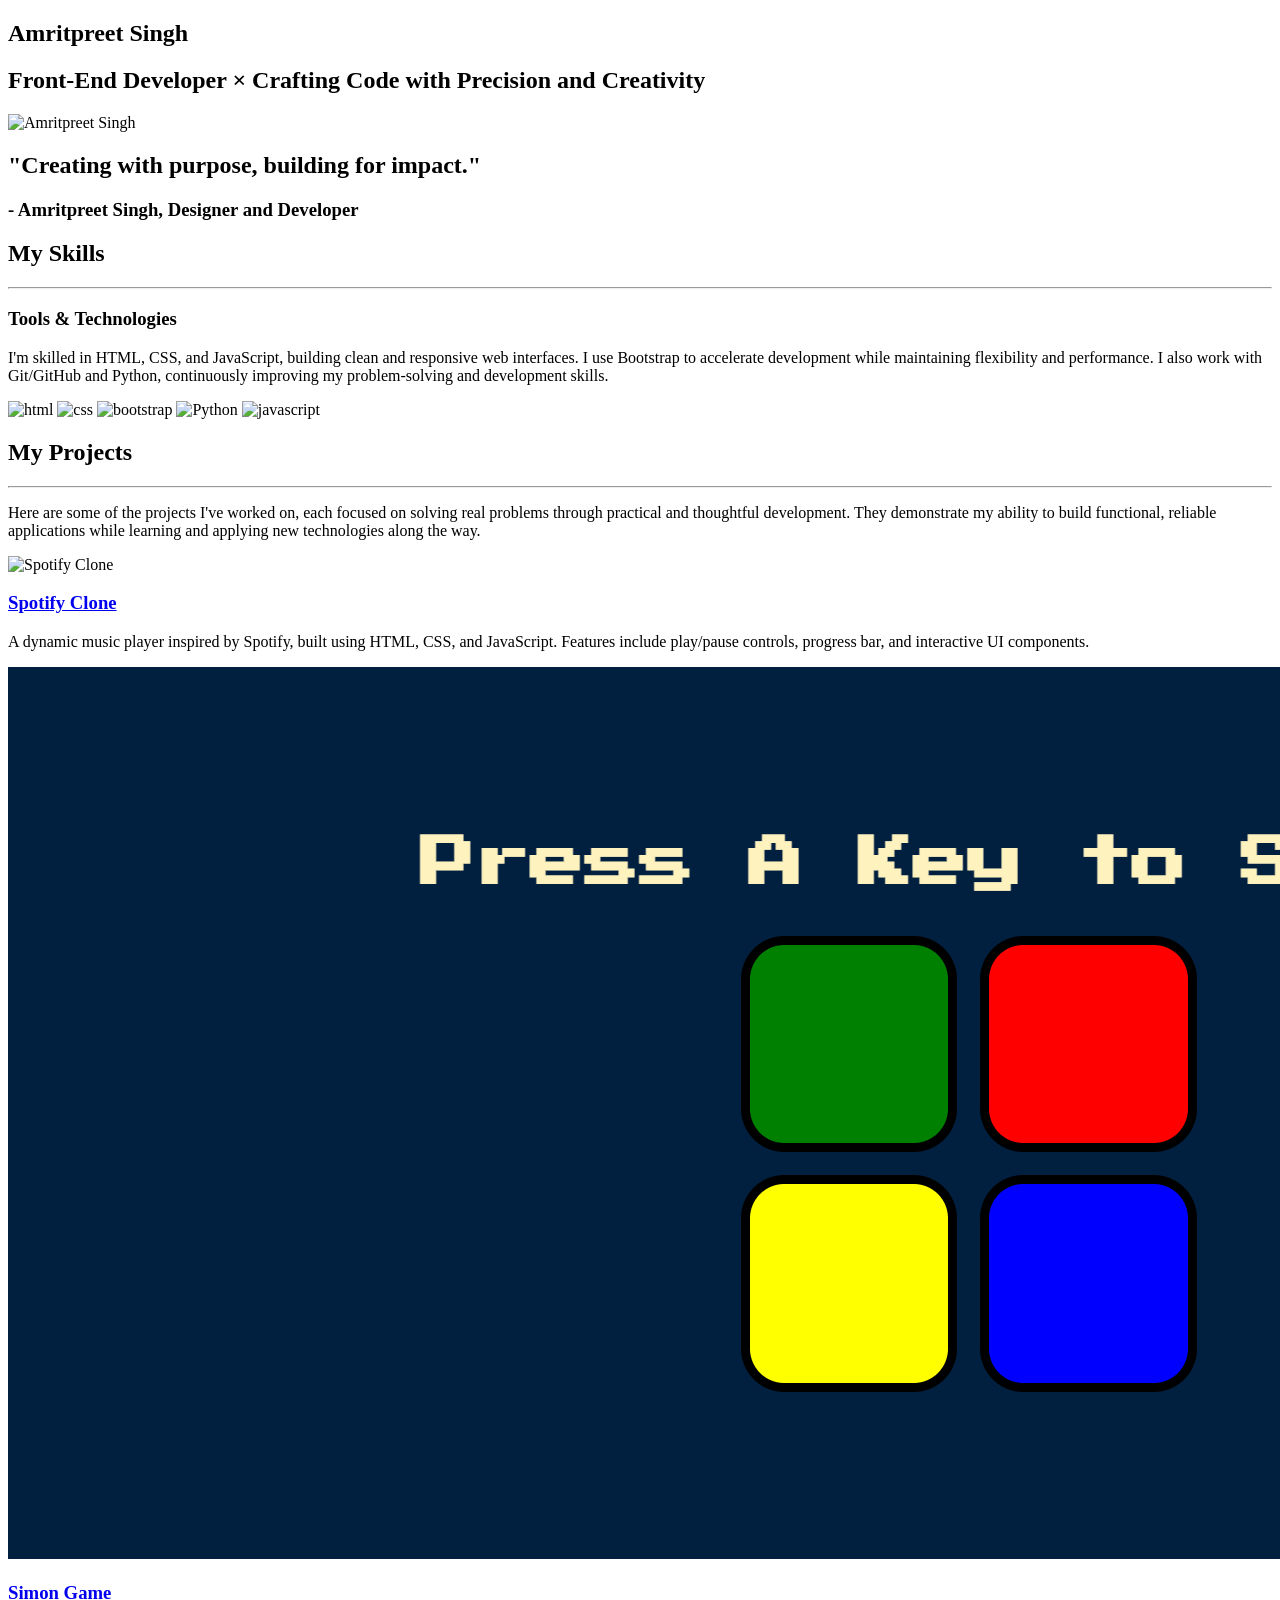
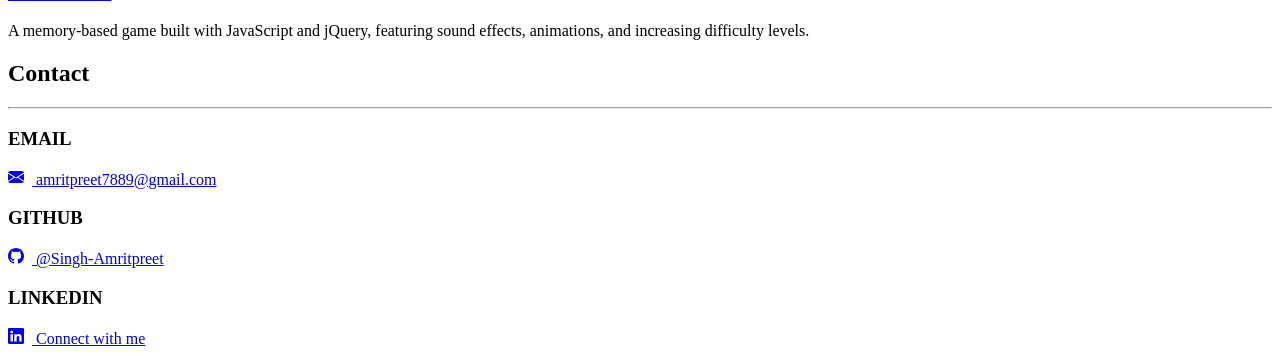
==== index.html @ bc3ba56c "Refactor index.html structure and content" ====
<!DOCTYPE html>
<html lang="en">

<head>
  <meta charset="UTF-8" />
  <meta name="viewport" content="width=<device-width>, initial-scale=1.0" />
  <link href="./style.css" rel="stylesheet" />
  <link rel="preconnect" href="https://fonts.googleapis.com" />
  <link rel="preconnect" href="https://fonts.gstatic.com" crossorigin />
  <link
    href="https://fonts.googleapis.com/css2?family=Comfortaa:wght@300..700&family=Poppins:ital,wght@0,100;0,200;0,300;0,400;0,500;0,600;0,700;0,800;0,900;1,100;1,200;1,300;1,400;1,500;1,600;1,700;1,800;1,900&display=swap"
    rel="stylesheet" />
  <title>Amritpreet Singh</title>
  <link rel="icon" type="image/png" href="https://singh-amritpreet.github.io/Project-Portfolio/assets/amrit.jpg" />
  <script type="application/ld+json">
      {
        "@context": "https://schema.org",
        "@type": "Organization",
        "name": "Amritpreet Singh",
        "url": "https://singh-amritpreet.github.io/Project-Portfolio/",
        "logo": "https://singh-amritpreet.github.io/Project-Portfolio/assets/amrit.jpg"
      }
    </script>
</head>

<body>
  <section id="intro">
    <div id="intro-info">
      <h1 id="intro-info-name">Amritpreet Singh</h1>
      <h2>
        Front-End Developer × Crafting Code with Precision and Creativity
      </h2>
    </div>
    <div id="intro-photo">
      <img src="./assets/amrit.jpg" alt="Amritpreet Singh" />
    </div>
  </section>

  <section id="quote">
    <div>
      <h2>"Creating with purpose, building for impact."</h2>
      <h3>- Amritpreet Singh, Designer and Developer</h3>
    </div>
  </section>

  <section id="skills">
    <div>
      <h2>My Skills</h2>
      <hr />
    </div>

    <div id="skills-list">
      <h3>Tools & Technologies</h3>
      <p>
        I'm skilled in HTML, CSS, and JavaScript, building clean and responsive web interfaces.
        I use Bootstrap to accelerate development while maintaining flexibility and performance.
        I also work with Git/GitHub and Python, continuously improving my problem-solving and development skills.
      </p>
      <div id="skills-logo">
        <img src="./assets/html-logo.png" alt="html" />
        <img src="./assets/css-logo.png" alt="css" />
        <img src="./assets/bootstrap-logo.png" alt="bootstrap" />
        <img src="./assets/py-logo.png" alt="Python" />
        <img src="./assets/js-logo.png" alt="javascript" />
      </div>
    </div>
  </section>

  <section id="projects">
    <div id="projectleft">
      <h2>My Projects</h2>
      <hr />
    </div>
    <div id="projectright">
      <p>
        Here are some of the projects I've worked on, each focused on solving
        real problems through practical and thoughtful development. They
        demonstrate my ability to build functional, reliable applications
        while learning and applying new technologies along the way.
      </p>
      <div id="projectgrid">
        <div class="projectpic">
          <img src="./assets/preview-spotify.png" alt="Spotify Clone" />
        </div>
        <div class="projectinfo">
          <h3>
            <a href="./projects/Spotify clone/index.html">Spotify Clone</a>
          </h3>
          <p>
            A dynamic music player inspired by Spotify, built using HTML, CSS, and JavaScript.
            Features include play/pause controls, progress bar, and interactive UI components.
          </p>
        </div>
        <div class="projectpic">
          <img src="./assets/preview of simon game.png" alt="Simon Game" />
        </div>
        <div class="projectinfo">
          <h3>
            <a href="./projects/simon-game/index.html">Simon Game</a>
          </h3>
          <p>
            A memory-based game built with JavaScript and jQuery, featuring sound effects,
            animations, and increasing difficulty levels.
          </p>
        </div>
      </div>
    </div>
  </section>

  <section id="contact">
    <div id="leftcontact">
      <h2>Contact</h2>
      <hr />
    </div>
    <div id="contactinfo">
      <h3>EMAIL</h3>
      <a href="mailto:amritpreet7889@gmail.com">
        <svg xmlns="http://www.w3.org/2000/svg" width="16" height="16" fill="currentColor" class="bi bi-envelope-fill"
          viewBox="0 0 16 16" style="padding-right: 0.5rem">
          <path
            d="M.05 3.555A2 2 0 0 1 2 2h12a2 2 0 0 1 1.95 1.555L8 8.414zM0 4.697v7.104l5.803-3.558zM6.761 8.83l-6.57 4.027A2 2 0 0 0 2 14h12a2 2 0 0 0 1.808-1.144l-6.57-4.027L8 9.586zm3.436-.586L16 11.801V4.697z" />
        </svg>
        amritpreet7889@gmail.com
      </a>
      <h3>GITHUB</h3>
      <a href="https://github.com/Singh-Amritpreet"><svg xmlns="http://www.w3.org/2000/svg" width="16" height="16"
          fill="currentColor" class="bi bi-github" viewBox="0 0 16 16" style="padding-right: 0.5rem">
          <path
            d="M8 0C3.58 0 0 3.58 0 8c0 3.54 2.29 6.53 5.47 7.59.4.07.55-.17.55-.38 0-.19-.01-.82-.01-1.49-2.01.37-2.53-.49-2.69-.94-.09-.23-.48-.94-.82-1.13-.28-.15-.68-.52-.01-.53.63-.01 1.08.58 1.23.82.72 1.21 1.87.87 2.33.66.07-.52.28-.87.51-1.07-1.78-.2-3.64-.89-3.64-3.95 0-.87.31-1.59.82-2.15-.08-.2-.36-1.02.08-2.12 0 0 .67-.21 2.2.82.64-.18 1.32-.27 2-.27s1.36.09 2 .27c1.53-1.04 2.2-.82 2.2-.82.44 1.1.16 1.92.08 2.12.51.56.82 1.27.82 2.15 0 3.07-1.87 3.75-3.65 3.95.29.25.54.73.54 1.48 0 1.07-.01 1.93-.01 2.2 0 .21.15.46.55.38A8.01 8.01 0 0 0 16 8c0-4.42-3.58-8-8-8" />
        </svg>
        @Singh-Amritpreet
      </a>
      <h3>LINKEDIN</h3>
      <a href="https://www.linkedin.com/in/singh-amritpreet/"><svg xmlns="http://www.w3.org/2000/svg" width="16"
          height="16" fill="currentColor" class="bi bi-linkedin" viewBox="0 0 16 16" style="padding-right: 0.5rem">
          <path
            d="M0 1.146C0 .513.526 0 1.175 0h13.65C15.474 0 16 .513 16 1.146v13.708c0 .633-.526 1.146-1.175 1.146H1.175C.526 16 0 15.487 0 14.854zm4.943 12.248V6.169H2.542v7.225zm-1.2-8.212c.837 0 1.358-.554 1.358-1.248-.015-.709-.52-1.248-1.342-1.248S2.4 3.226 2.4 3.934c0 .694.521 1.248 1.327 1.248zm4.908 8.212V9.359c0-.216.016-.432.08-.586.173-.431.568-.878 1.232-.878.869 0 1.216.662 1.216 1.634v3.865h2.401V9.25c0-2.22-1.184-3.252-2.764-3.252-1.274 0-1.845.7-2.165 1.193v.025h-.016l.016-.025V6.169h-2.4c.03.678 0 7.225 0 7.225z" />
        </svg>
        Connect with me
      </a>
    </div>
  </section>
</body>

</html>
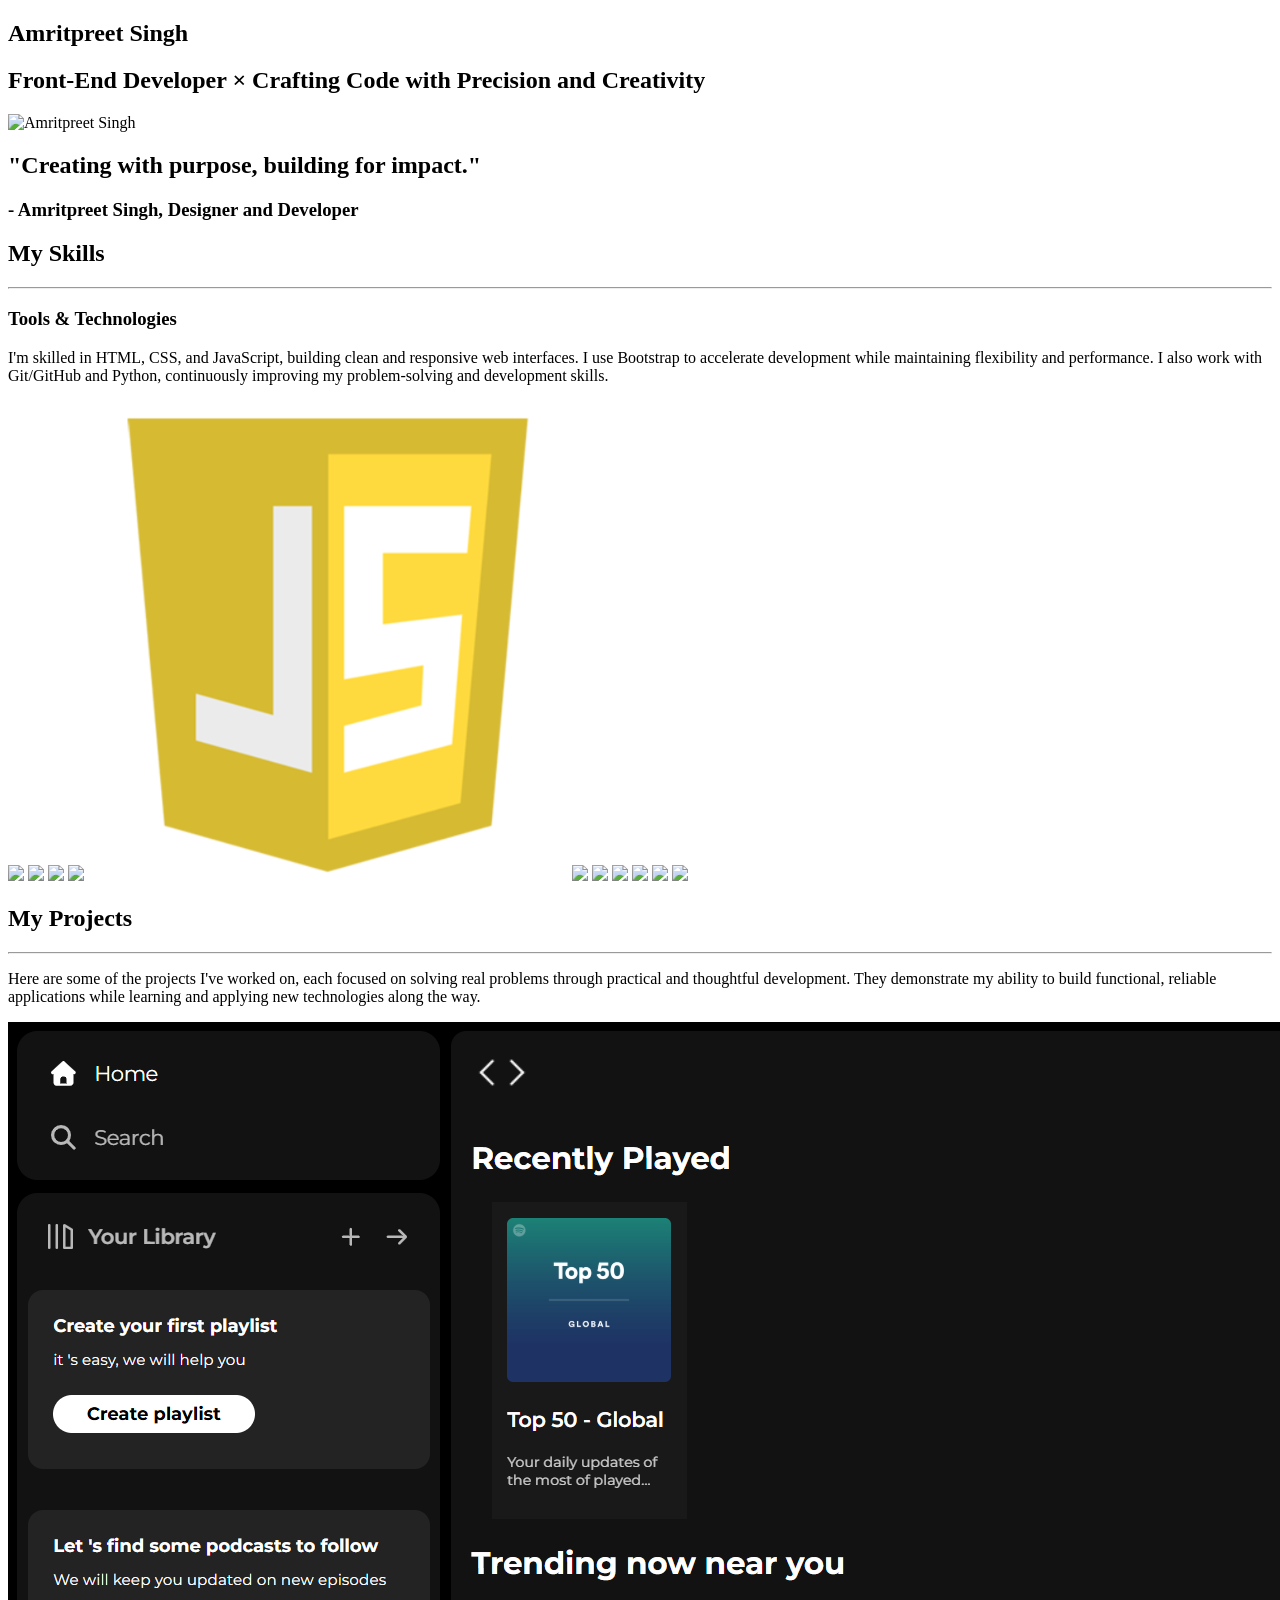
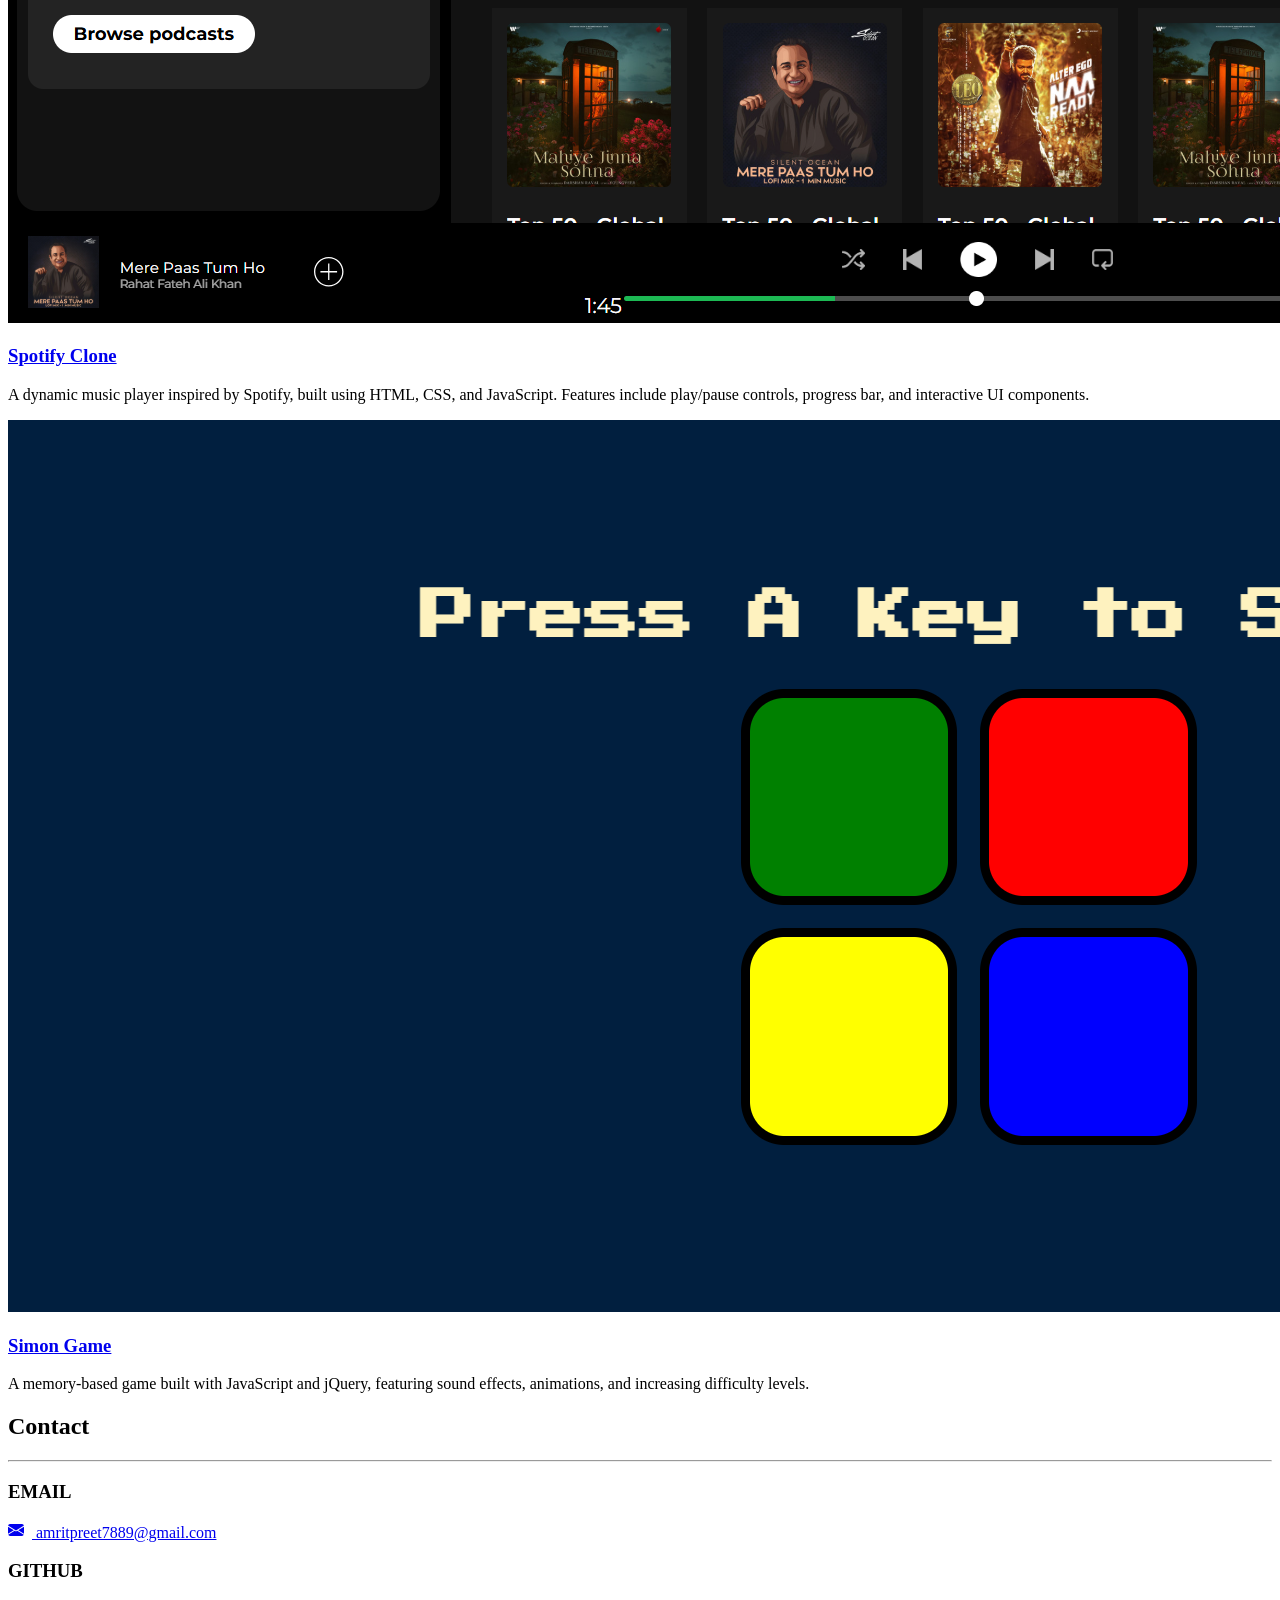
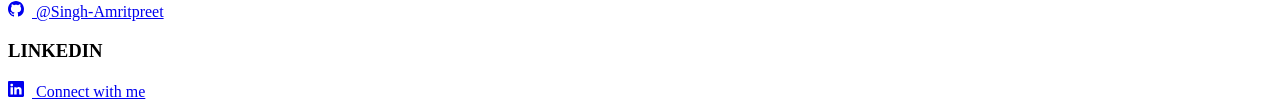
==== commit d7874ca7: "Update index.html" ====
--- a/index.html
+++ b/index.html
@@ -56,13 +56,23 @@
         I use Bootstrap to accelerate development while maintaining flexibility and performance.
         I also work with Git/GitHub and Python, continuously improving my problem-solving and development skills.
       </p>
-      <div id="skills-logo">
-        <img src="./assets/html-logo.png" alt="html" />
-        <img src="./assets/css-logo.png" alt="css" />
-        <img src="./assets/bootstrap-logo.png" alt="bootstrap" />
-        <img src="./assets/py-logo.png" alt="Python" />
-        <img src="./assets/js-logo.png" alt="javascript" />
-      </div>
+<div id="skills-logo">
+  <div class="track">
+    <img src="./assets/html-logo.png" />
+    <img src="./assets/css-logo.png" />
+    <img src="./assets/bootstrap-logo.png" />
+    <img src="./assets/py-logo.png" />
+    <img src="./assets/js-logo.png" />
+    <img src="./assets/nodejs-logo.png" />
+    <img src="./assets/expressjs-logo.png" />
+
+    <!-- duplicate for smooth loop -->
+    <img src="./assets/html-logo.png" />
+    <img src="./assets/css-logo.png" />
+    <img src="./assets/bootstrap-logo.png" />
+    <img src="./assets/py-logo.png" />
+  </div>
+</div>
     </div>
   </section>
 
